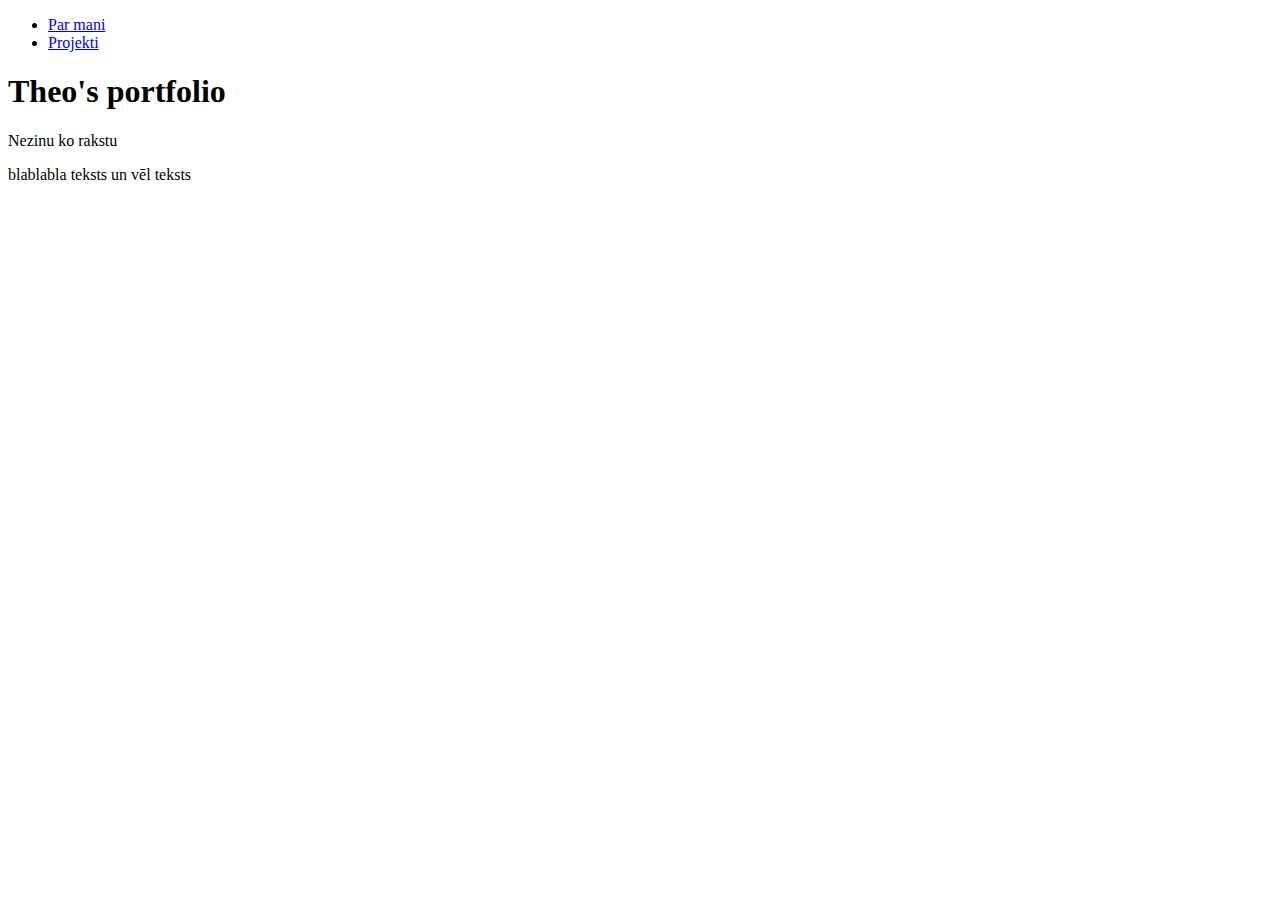
==== navbar.html @ 1eb127d1 "Add files via upload" ====
<!DOCTYPE html>
<html lang="lv">
<head>
    <meta charset="UTF-8">
    <meta http-equiv="X-UA-Compatible" content="IE=edge">
    <meta name="viewport" content="width=device-width, initial-scale=1.0">
    <title>Negribu mācīties</title>
</head>
<body>
    <header>
        <nav>
            <ul>
                <li><a href="par-mani.html">Par mani</a></li>
                <li><a href="projekti.html">Projekti</a></li>
            </ul>
        </nav>
    </header>
    <main>
        <h1>Theo's portfolio</h1>
        <p>Nezinu ko rakstu</p>
        <p>blablabla teksts un vēl teksts</p>
    </main>
    <footer></footer>
</body>
</html>
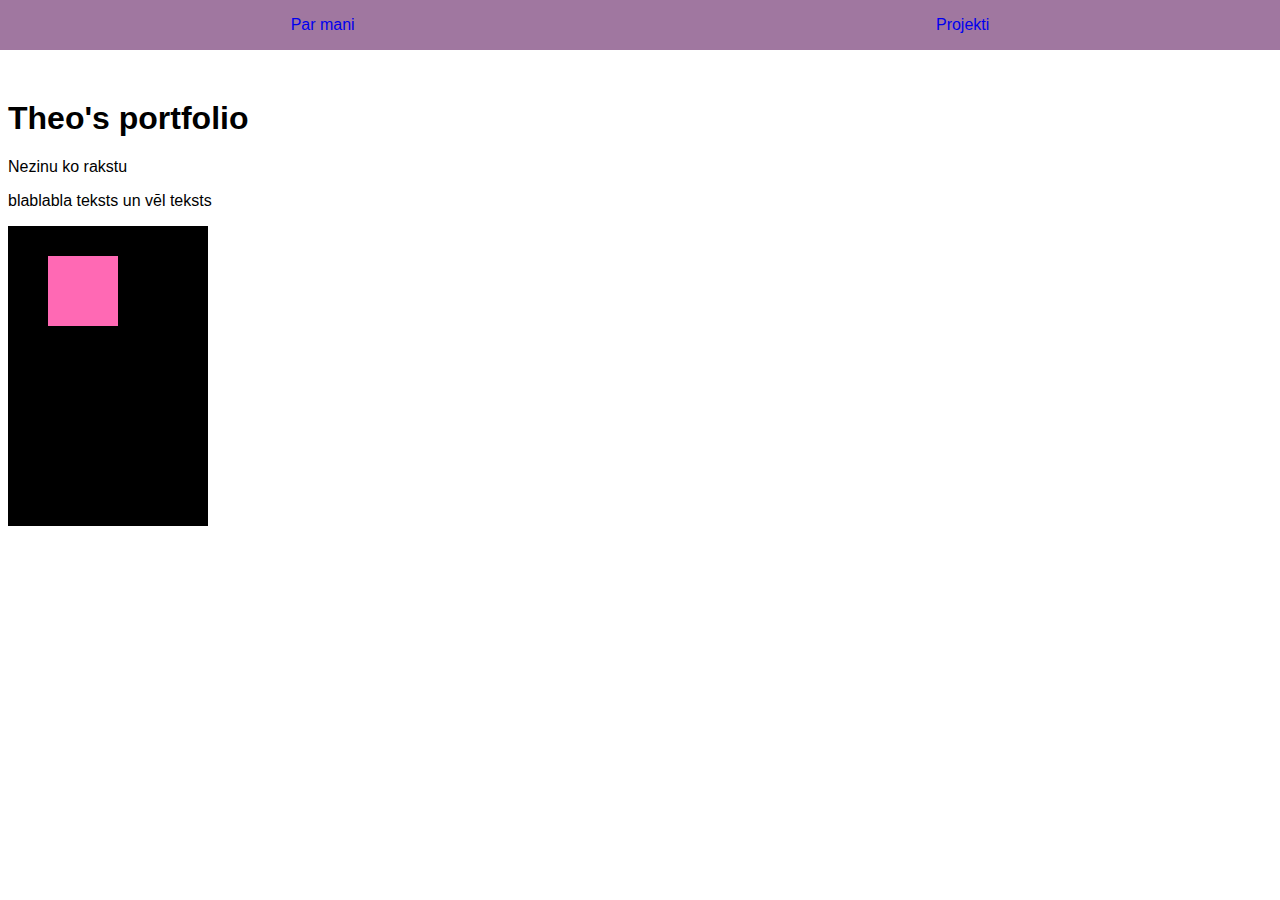
==== commit 5d8717ab: "Add files via upload" ====
--- a/navbar.html
+++ b/navbar.html
@@ -5,6 +5,7 @@
     <meta http-equiv="X-UA-Compatible" content="IE=edge">
     <meta name="viewport" content="width=device-width, initial-scale=1.0">
     <title>Negribu mācīties</title>
+    <link rel="stylesheet" href="navbar.css">
 </head>
 <body>
     <header>
@@ -16,9 +17,13 @@
         </nav>
     </header>
     <main>
+        <!-- z-index:10; for dads store-->
         <h1>Theo's portfolio</h1>
         <p>Nezinu ko rakstu</p>
         <p>blablabla teksts un vēl teksts</p>
+        <div class="parent">
+            <div class="child"></div>
+        </div>
     </main>
     <footer></footer>
 </body>
--- a/navbar.css
+++ b/navbar.css
@@ -0,0 +1,43 @@
+:root{
+    font-family: sans-serif;
+}
+header {
+    position: fixed;
+    top: 0;
+    right: 0;
+    background-color: rgb(160, 119, 160);
+    width:100vw;
+    z-index: 10;
+    
+}
+
+ul {
+    display:flex;
+    justify-content: space-around;
+    padding-left:0;
+}
+li{
+    list-style: none;
+
+}
+a{
+    text-decoration: none;
+}
+main{
+    margin-top: 100px;
+}
+
+.parent{
+    width:200px;
+    height:300px;
+    background-color: black;
+    position:relative;
+}
+.child{
+    width: 70px;
+    height:70px;
+    background-color: hotpink;
+    position:absolute;
+    top:30px;
+    left:40px;
+}